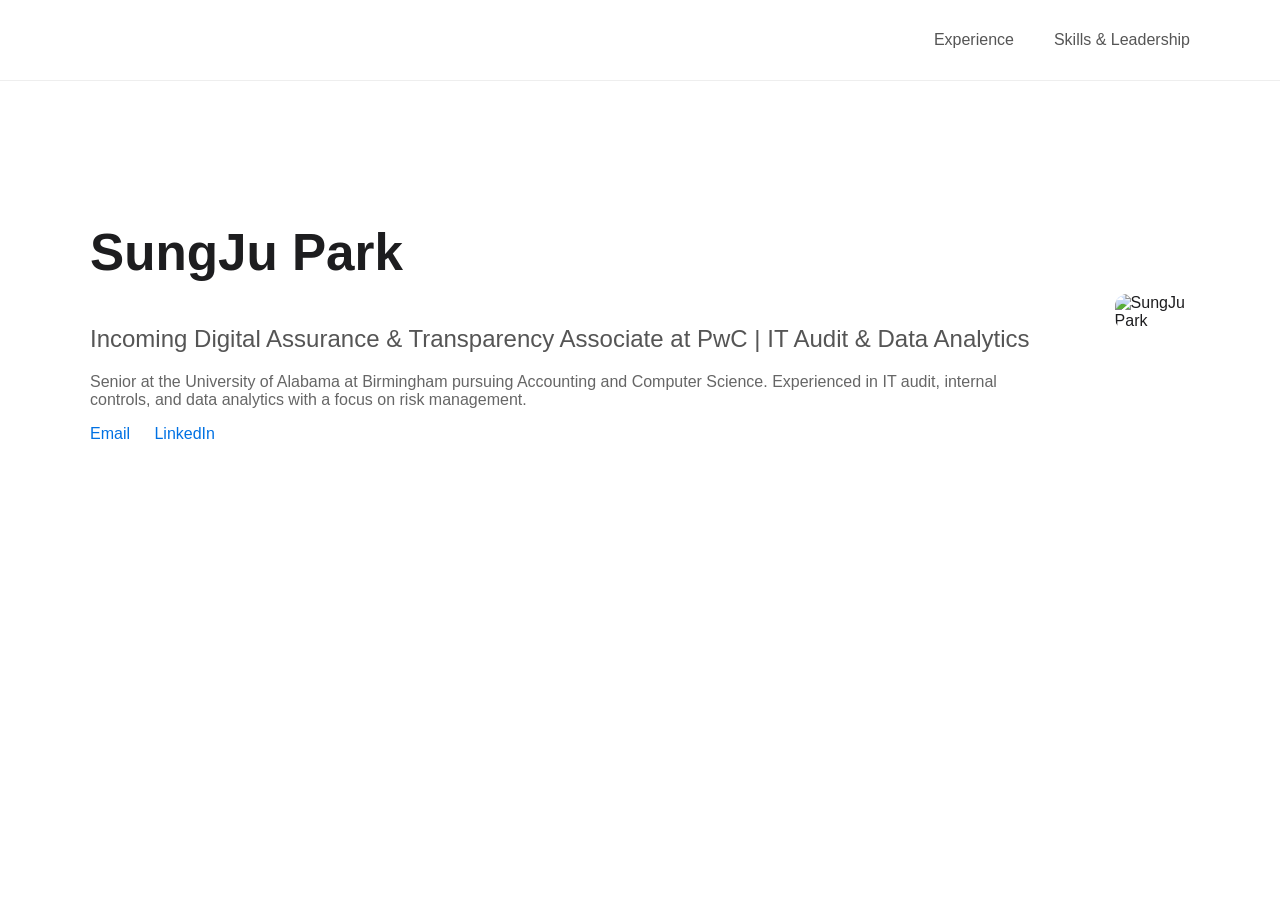
==== index.html @ ef797e8c "Add files via upload" ====
<!DOCTYPE html>
<html lang="en">
<head>
    <meta charset="UTF-8">
    <meta name="viewport" content="width=device-width, initial-scale=1.0">
    <title>SungJu Park</title>
    <link rel="stylesheet" href="style.css">
</head>
<body>

    <!-- NAVBAR -->
    <nav>
        <div class="nav-container">
            <ul>
                <li><a href="experience.html">Experience</a></li>
                <li><a href="skills.html">Skills & Leadership</a></li>
            </ul>
        </div>
    </nav>

    <!-- LANDING -->
    <section class="landing">
        <div class="landing-container">

            <div class="text">
                <h1>SungJu Park</h1>

                <h2>
                    Incoming Digital Assurance & Transparency Associate at PwC | 
                    IT Audit & Data Analytics
                </h2>

                <p>
                    Senior at the University of Alabama at Birmingham pursuing Accounting and Computer Science.
                    Experienced in IT audit, internal controls, and data analytics with a focus on risk management.
                </p>

                <div class="contact">
                    <a href="mailto:sungjuuuuuhsg@gmail.com">Email</a>
                    <a href="https://www.linkedin.com/in/sungju-park-1779aa258" target="_blank">LinkedIn</a>
                </div>
            </div>

            <div class="image">
                <img src="SungJu Park Phoenix 71025 photo.jpg" alt="SungJu Park">
            </div>

        </div>
    </section>

</body>
</html>
---- style.css ----
/* GLOBAL */
body {
    margin: 0;
    font-family: -apple-system, BlinkMacSystemFont, sans-serif;
    color: #1d1d1f;
    background-color: #fff;
}

/* NAV */
nav {
    position: sticky;
    top: 0;
    background: white;
    border-bottom: 1px solid #eee;
    z-index: 1000;
}

.nav-container {
    max-width: 1100px;
    margin: auto;
    padding: 15px 20px;
}

nav ul {
    list-style: none;
    display: flex;
    justify-content: flex-end;
    gap: 40px;
}

nav a {
    text-decoration: none;
    color: #555;
    position: relative;
}

/* underline animation */
nav a::after {
    content: "";
    position: absolute;
    left: 0;
    bottom: -5px;
    width: 0%;
    height: 2px;
    background: black;
    transition: 0.3s;
}

nav a:hover::after {
    width: 100%;
}

/* LANDING */
.landing {
    padding: 100px 20px;
}

.landing-container {
    max-width: 1100px;
    margin: auto;
    display: flex;
    align-items: center;
    gap: 80px;
}

/* text animation */
.text {
    opacity: 0;
    transform: translateY(30px);
    animation: fadeUp 1s ease forwards;
}

.text h1 {
    font-size: 3.2rem;
}

.text h2 {
    color: #555;
    font-weight: 500;
    margin-bottom: 20px;
}

.text p {
    color: #666;
}

/* image animation */
.image img {
    width: 320px;
    border-radius: 12px;
    transition: transform 0.4s ease;
}

.image img:hover {
    transform: scale(1.03);
}

/* CONTACT */
.contact a {
    margin-right: 20px;
    text-decoration: none;
    color: #0071e3;
    transition: 0.3s;
}

.contact a:hover {
    opacity: 0.7;
}

/* SECTIONS */
.section {
    max-width: 900px;
    margin: 80px auto;
    padding: 0 20px;
}

.section h1 {
    margin-bottom: 40px;
}

/* EXPERIENCE CARDS (KEY UPGRADE) */
.card {
    background: #fafafa;
    border-radius: 12px;
    padding: 25px;
    margin-bottom: 30px;
    border: 1px solid #eee;

    opacity: 0;
    transform: translateY(40px);
    transition: all 0.5s ease;
}

/* visible state for animation */
.card.show {
    opacity: 1;
    transform: translateY(0);
}

/* hover lift */
.card:hover {
    transform: translateY(-5px);
    box-shadow: 0 10px 25px rgba(0,0,0,0.05);
}

/* company title */
.card h2 {
    margin-bottom: 5px;
}

/* role emphasis */
.card strong {
    display: block;
    margin: 10px 0;
}

/* list spacing */
.card ul {
    margin-top: 10px;
    padding-left: 20px;
}

/* FOOTER */
footer {
    text-align: center;
    padding: 40px;
    color: #888;
}

/* ANIMATION KEYFRAME */
@keyframes fadeUp {
    to {
        opacity: 1;
        transform: translateY(0);
    }
}
/* TIMELINE */
.timeline {
    position: relative;
    margin-left: 20px;
    padding-left: 30px;
}

/* vertical line */
.timeline::before {
    content: "";
    position: absolute;
    left: 10px;
    top: 0;
    width: 2px;
    height: 100%;
    background: #ddd;
}

/* each item */
.timeline-item {
    position: relative;
    margin-bottom: 50px;
}

/* dot */
.timeline-item::before {
    content: "";
    position: absolute;
    left: -21px;
    top: 5px;
    width: 12px;
    height: 12px;
    background: #0071e3;
    border-radius: 50%;
}

/* content box */
.timeline-content {
    background: #fafafa;
    padding: 20px;
    border-radius: 10px;
    border: 1px solid #eee;

    opacity: 0;
    transform: translateY(40px);
    transition: all 0.5s ease;
}

/* animation trigger */
.timeline-content.show {
    opacity: 1;
    transform: translateY(0);
}

/* hover effect */
.timeline-content:hover {
    transform: translateY(-5px);
    box-shadow: 0 10px 25px rgba(0,0,0,0.05);
}
/* COMPANY HEADER */
.company-header {
    display: flex;
    align-items: center;
    gap: 18px;
}

/* LOGOS */
.logo {
    width: 55px;
    height: 55px;
    object-fit: contain;

    filter: grayscale(100%);
    opacity: 0.85;

    transition: all 0.3s ease;
}

/* subtle hover effect */
.logo:hover {
    filter: grayscale(0%);
    opacity: 1;
    transform: scale(1.05);
}

.logo:hover {
    filter: grayscale(0%);
}

/* ROLE + DATE */
.role {
    font-weight: 600;
    margin-top: 10px;
}

.date {
    color: #777;
    font-size: 0.9rem;
    margin-bottom: 10px;
}

/* LOCATION */
.location {
    color: #777;
    font-size: 0.9rem;
}

/* TIMELINE CONTAINER */
.timeline {
    position: relative;
    padding-left: 60px; /* space for line + dots */
}

/* VERTICAL LINE */
.timeline::before {
    content: "";
    position: absolute;
    left: 25px;  /* fixed anchor */
    top: 0;
    width: 3px;
    height: 100%;
    background: linear-gradient(to bottom, #0071e3, #ccc);
}

/* EACH ITEM */
.timeline-item {
    position: relative;
    margin-bottom: 60px;
}

/* DOT */
.timeline-item::before {
    content: "";
    position: absolute;
    left: 16px;  /* aligns with line center */
    top: 28px;   /* aligns with card */
    width: 14px;
    height: 14px;
    background: #0071e3;
    border-radius: 50%;
    box-shadow: 0 0 0 4px white;
}

/* CONTENT CARD */
.timeline-content {
    background: #fafafa;
    padding: 22px;
    border-radius: 12px;
    border: 1px solid #eee;
    margin-left: 10px;

    opacity: 0;
    transform: translateY(40px);
    transition: all 0.5s ease;
}

/* SHOW ANIMATION */
.timeline-content.show {
    opacity: 1;
    transform: translateY(0);
}

/* HOVER EFFECT */
.timeline-content:hover {
    transform: translateY(-6px);
    box-shadow: 0 12px 30px rgba(0,0,0,0.06);
}
/* CARD BOX */
.card-box {
    background: #fafafa;
    border: 1px solid #eee;
    border-radius: 12px;
    padding: 25px;
    margin-bottom: 30px;
}

/* SKILL GRID */
.skills-grid {
    display: flex;
    flex-wrap: wrap;
    gap: 10px;
    margin-top: 15px;
}

/* SKILL CHIP */
.skill {
    background: #f1f1f1;
    padding: 8px 14px;
    border-radius: 20px;
    font-size: 0.9rem;
    transition: 0.3s;
}

.skill:hover {
    background: #0071e3;
    color: white;
}

/* CLEAN LIST */
.clean-list {
    margin-top: 15px;
    padding-left: 20px;
}

.clean-list li {
    margin-bottom: 8px;
}

/* RESUME CARD */
.resume-card {
    background: #f5f5f7; /* Apple-style gray */
    border: 1px solid #e5e5e5;
    padding: 30px;
    border-radius: 12px;
    text-align: center;
}

/* BUTTON IMPROVEMENT */
.resume-btn {
    display: inline-block;
    margin-top: 15px;
    padding: 10px 18px;
    background: #1d1d1f;   /* dark neutral */
    color: white;
    border-radius: 6px;
    text-decoration: none;
    font-weight: 500;
    transition: 0.25s;
}

.resume-btn:hover {
    background: #333;
}
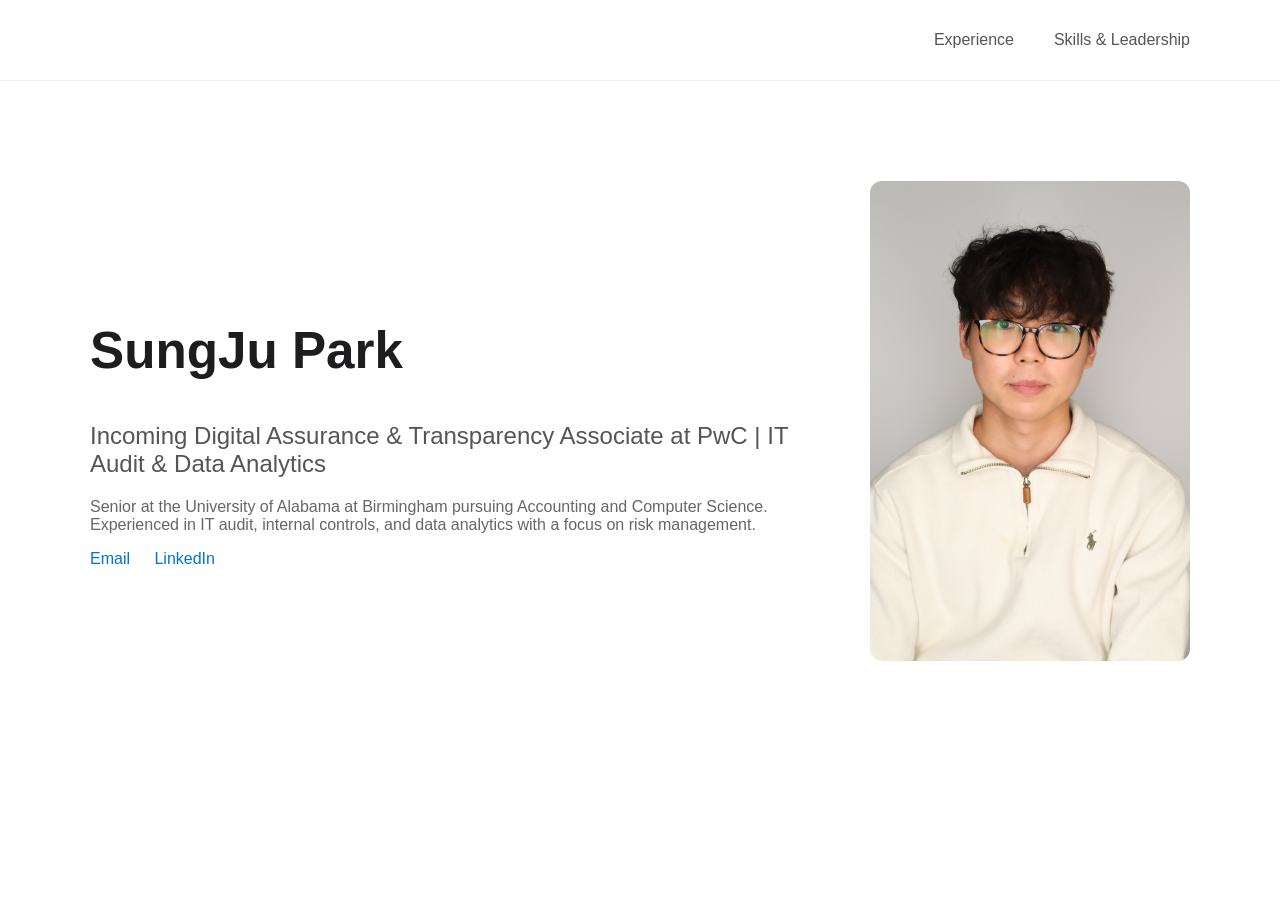
==== commit af792aac: "Update index.html" ====
--- a/index.html
+++ b/index.html
@@ -12,7 +12,7 @@
     <nav>
         <div class="nav-container">
             <ul>
-                <li><a href="experience.html">Experience</a></li>
+                <li><a href="experience.html">Experience</a></li> 
                 <li><a href="skills.html">Skills & Leadership</a></li>
             </ul>
         </div>
@@ -42,11 +42,11 @@
             </div>
 
             <div class="image">
-                <img src="SungJu Park Phoenix 71025 photo.jpg" alt="SungJu Park">
+               <img src="profile.JPG" alt="SungJu Park">
             </div>
 
         </div>
     </section>
 
 </body>
-</html>+</html>
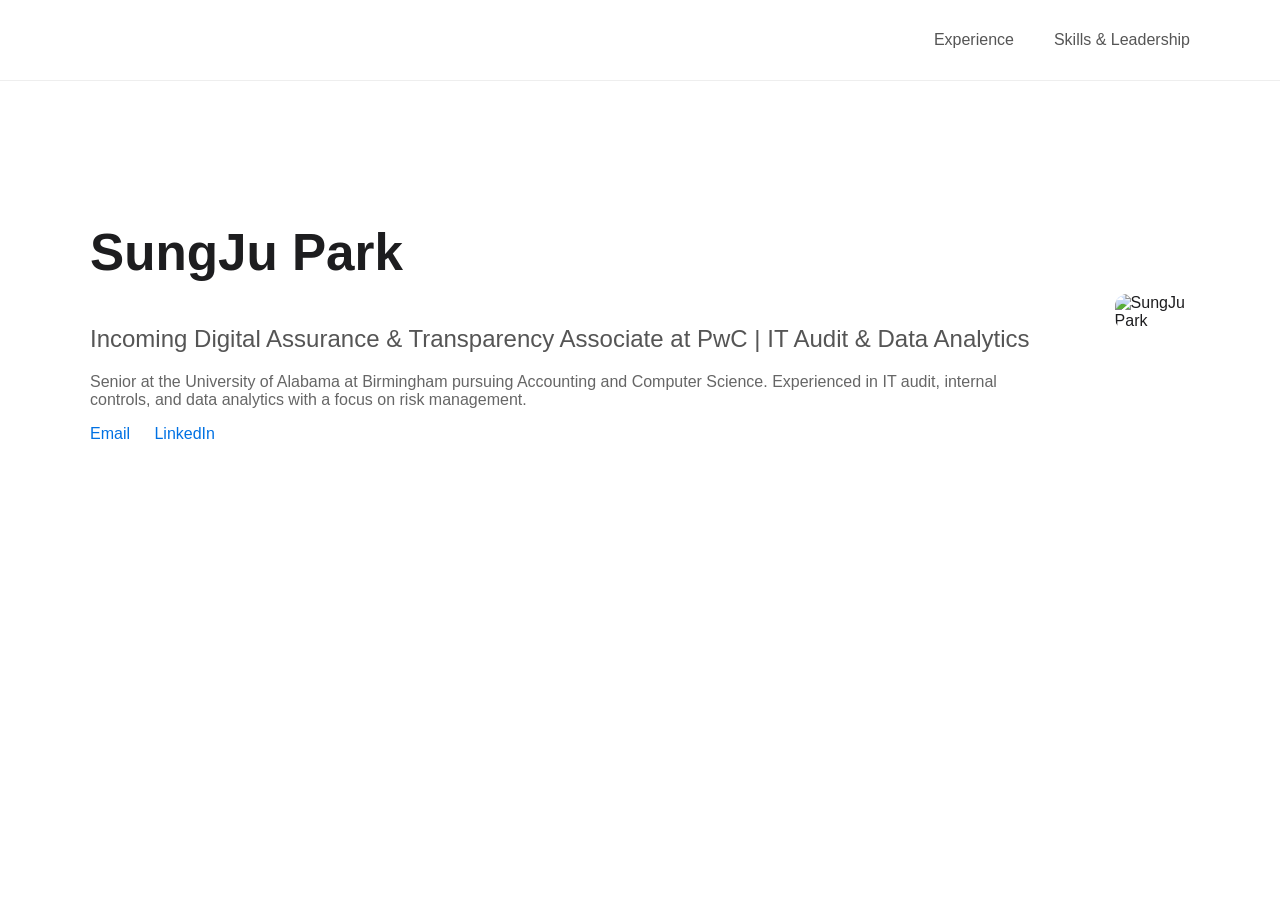
==== commit 57cffa09: "Update index.html" ====
--- a/index.html
+++ b/index.html
@@ -42,7 +42,7 @@
             </div>
 
             <div class="image">
-               <img src="profile.JPG" alt="SungJu Park">
+               <img src="profile.jpg" alt="SungJu Park">
             </div>
 
         </div>
